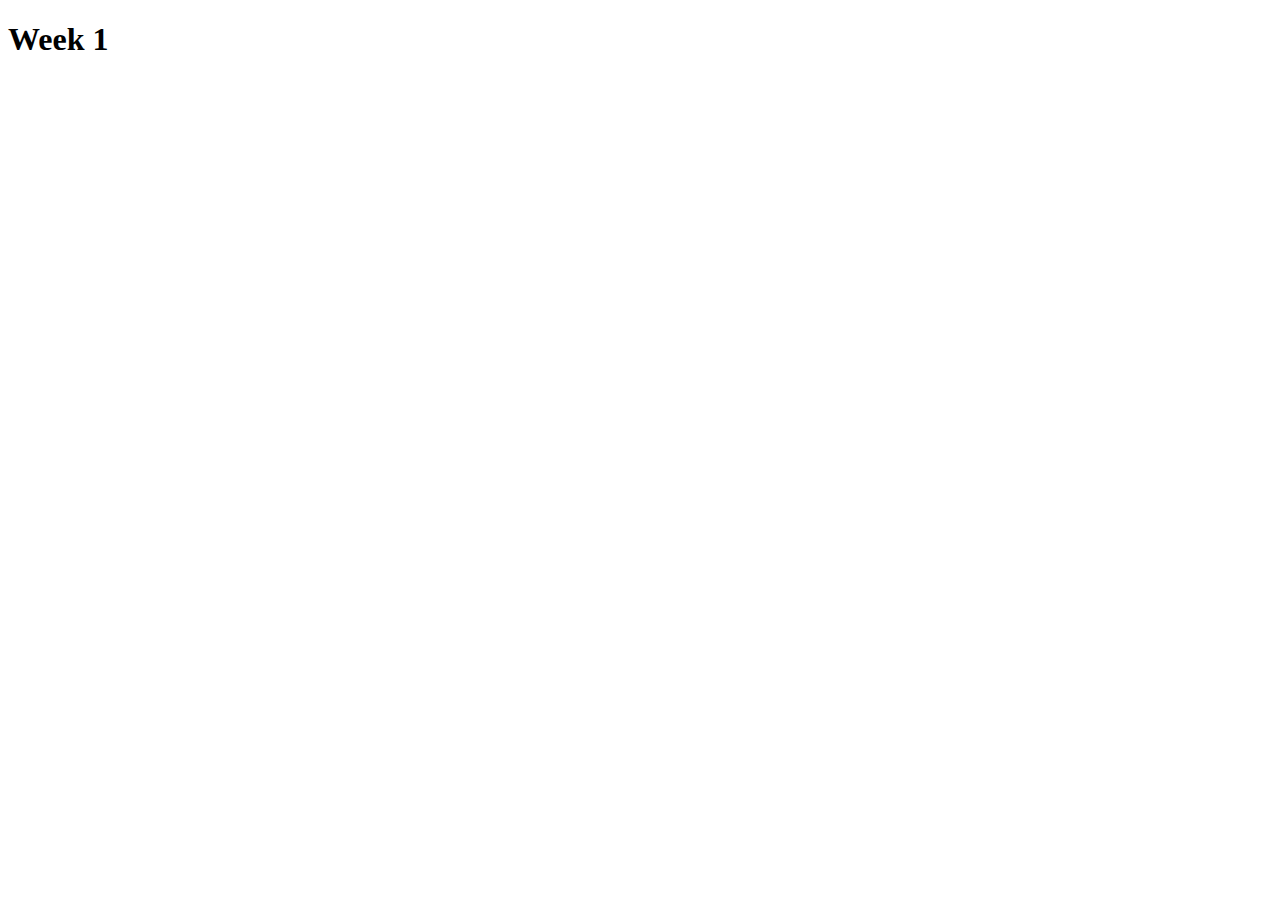
==== week1/index.html @ d2a80c43 "working on it" ====
<!DOCTYPE html>
<html lang="en">
<head>
  <meta charset="UTF-8">
  <meta name="viewport" content="width=device-width, initial-scale=1.0">
  <meta http-equiv="X-UA-Compatible" content="ie=edge">
  <title>Week1</title>
</head>
<body>
  <h1>Week 1</h1>  
    
</body>
</html>
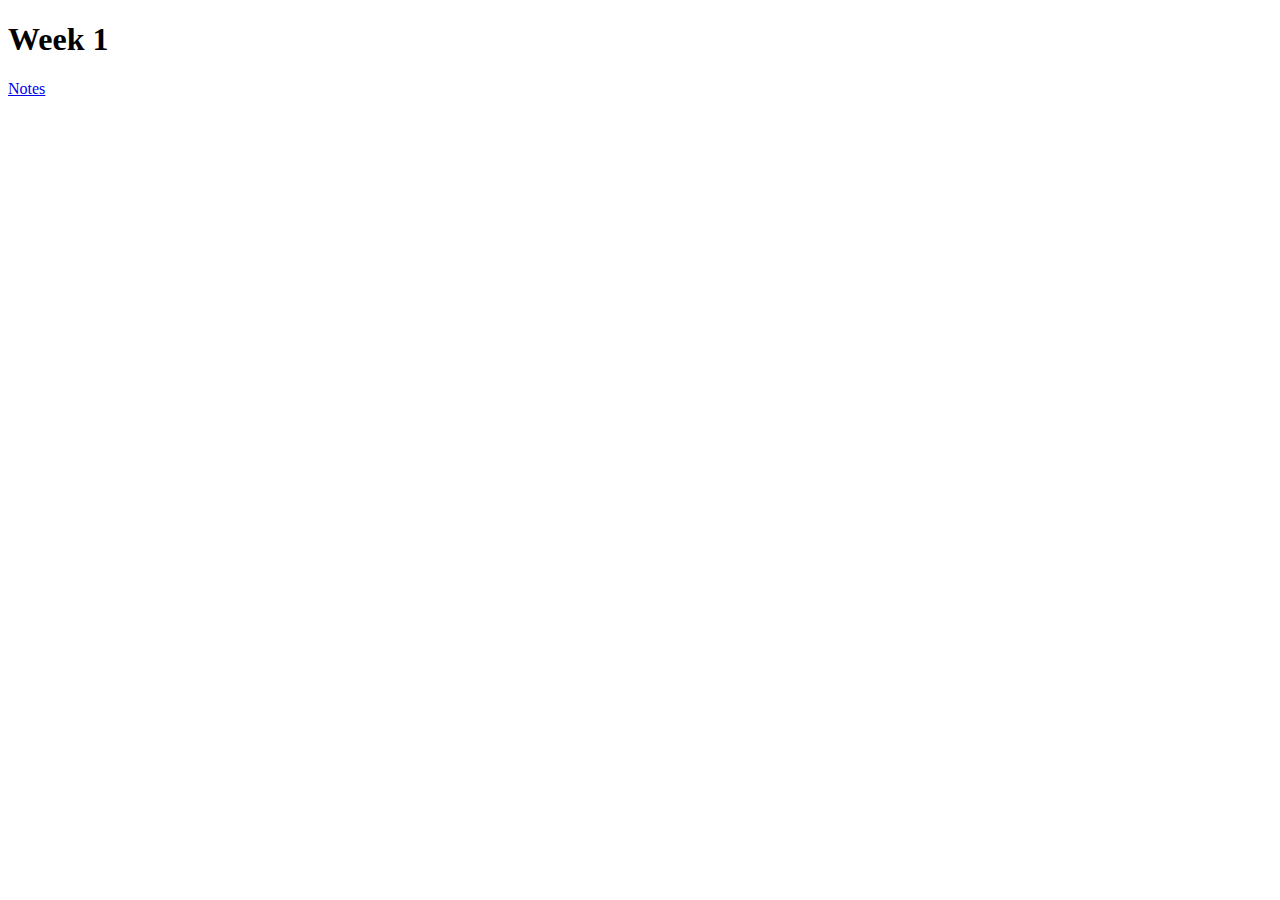
==== commit 71d4ec74: "change" ====
--- a/week1/index.html
+++ b/week1/index.html
@@ -8,6 +8,6 @@
 </head>
 <body>
   <h1>Week 1</h1>  
-    
+  <a href="notes/notes.html">Notes</a>
 </body>
 </html>